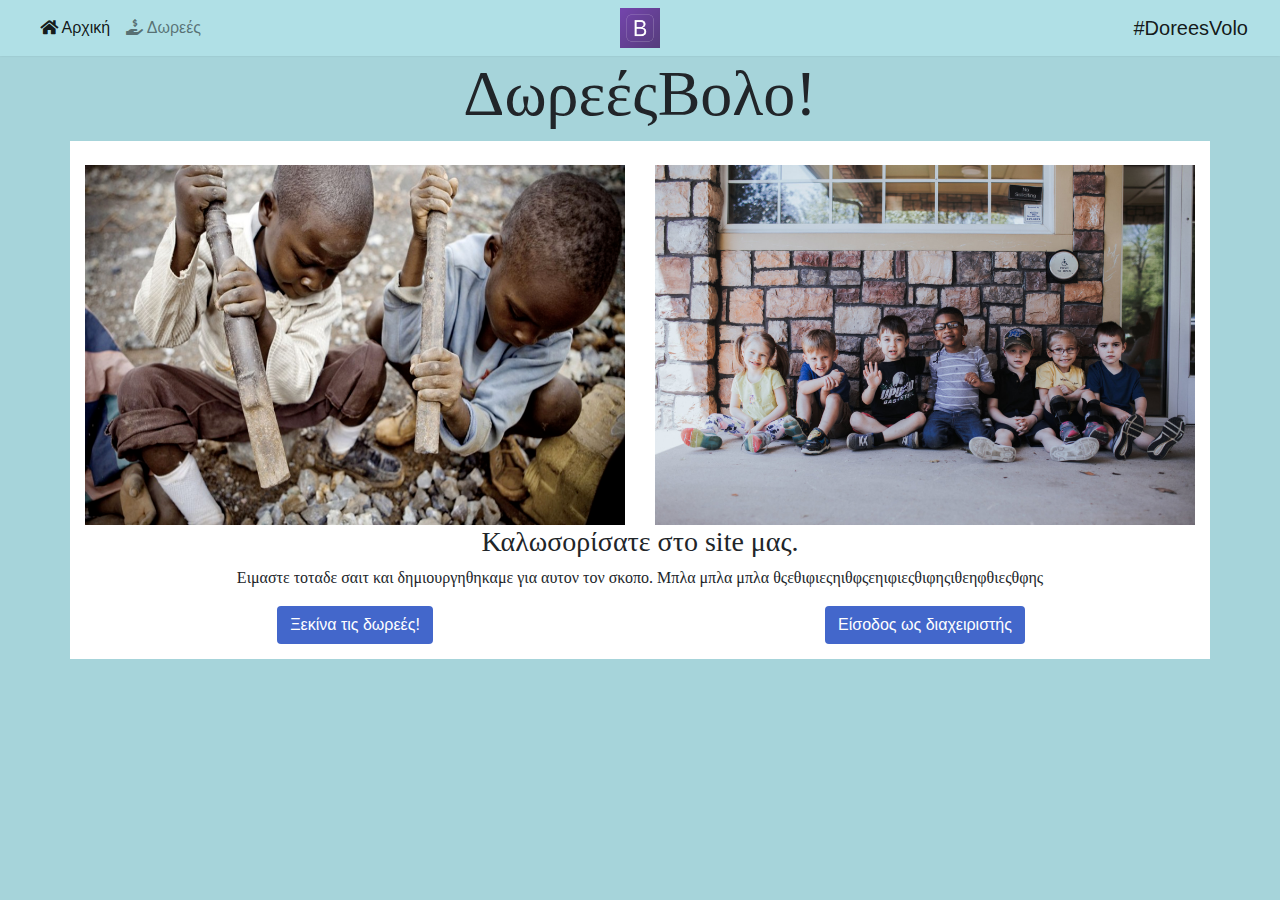
==== Project Volo/home.html @ 721cdb9c "Started the design" ====
<html>
    <head>
    <link rel="stylesheet" href="css\main.css">
    <link rel="stylesheet" href="css\bootstrap.min.css">
    <link rel="stylesheet" href="css\bootstrap.min.css.map">
    <link rel="stylesheet" href="css\webfonts\all.min.css">
	<meta name="viewport" content="width=device-width, initial-scale=1">
    </head>
	<!-- Navbar-->
    <nav style="background-color:powderblue;" class="navbar navbar-expand-sm bg-menu-light navbar-light box-shadow navbar-static-top" id="nav">
        <ul class="navbar-nav nav-list">
            <li class="nav-item">
            <a class="toggle-btn nav-link" href="#">
                <i class="fa fa-bars d-xs-inline d-md-none" id="sidebtn"> </i>
            </a>
            </li>
            <li class="nav-item active">
            <a class="nav-link d-none d-md-inline-block"><i class="fa fa-home"></i><span class="d-none d-lg-inline"> Αρχική </span></a>
            </li>
            <li class="nav-item">
            <a class="nav-link d-none d-md-inline-block" href="navigation.html"><i class="fas fa-hand-holding-usd"></i><span class="d-none d-lg-inline"> Δωρεές </span></a>
            </li>

        </ul>
        <!-- Logo -->
        <a class="navbar-brand logo justify-content-center" href="#">
            <img src="images\bootstrap-social-logo.png" alt="YesPolitics">
        </a>
        <div class="ml-auto justify-content-end">
            <a class="navbar-brand" href="#">#DoreesVolo</a>
        </div>
    </nav>
	
	<body style="background-color:A6D4DA;">
	
		<h1 style="font-family: Garamond, serif; font-size:5vw;" align="center" >ΔωρεέςΒολο!</h1> 
		<div class="container" style="background-color:white;">
			</br>
				<div class="row">
						<div class="col-md-6">
							<img src="images/black-kids.png" class="img-fluid" >
						</div>
						<div class="col-md-6">
							<img src="images/specialkids-107.png" class="img-fluid" >
						</div>
				</div>	
				<div class="row">
						<div class="col-md-12" align="center" >
						<h3 style="font-family: Garamond, serif;">Καλωσορίσατε στο site μας.</h3> 
						</div>
				</div>
				<div class="row">
						<div class="col-md-12" align="center" >
						<p style="font-family: Garamond, serif;">Ειμαστε τοταδε σαιτ και δημιουργηθηκαμε για αυτον τον σκοπο. Μπλα μπλα μπλα θςεθιφιεςηιθφςεηιφιεςθιφηςιθεηφθιεςθφης</p> 
						</div>
				</div>
				<div class="row">
						<div class="col-md-6" align="center" >
							 <a href="navigation.html" class="btn btn-blue">Ξεκίνα τις δωρεές!</a>
						</div>
					
						</br class="d-xs-inline d-md-none">
						<div class="col-md-6" align="center" >
							 <a href="https://www.google.gr/" class="btn btn-blue">Είσοδος ως διαχειριστής</a>
						</div>
				</div>
		</div>
	</body>
	
</html>
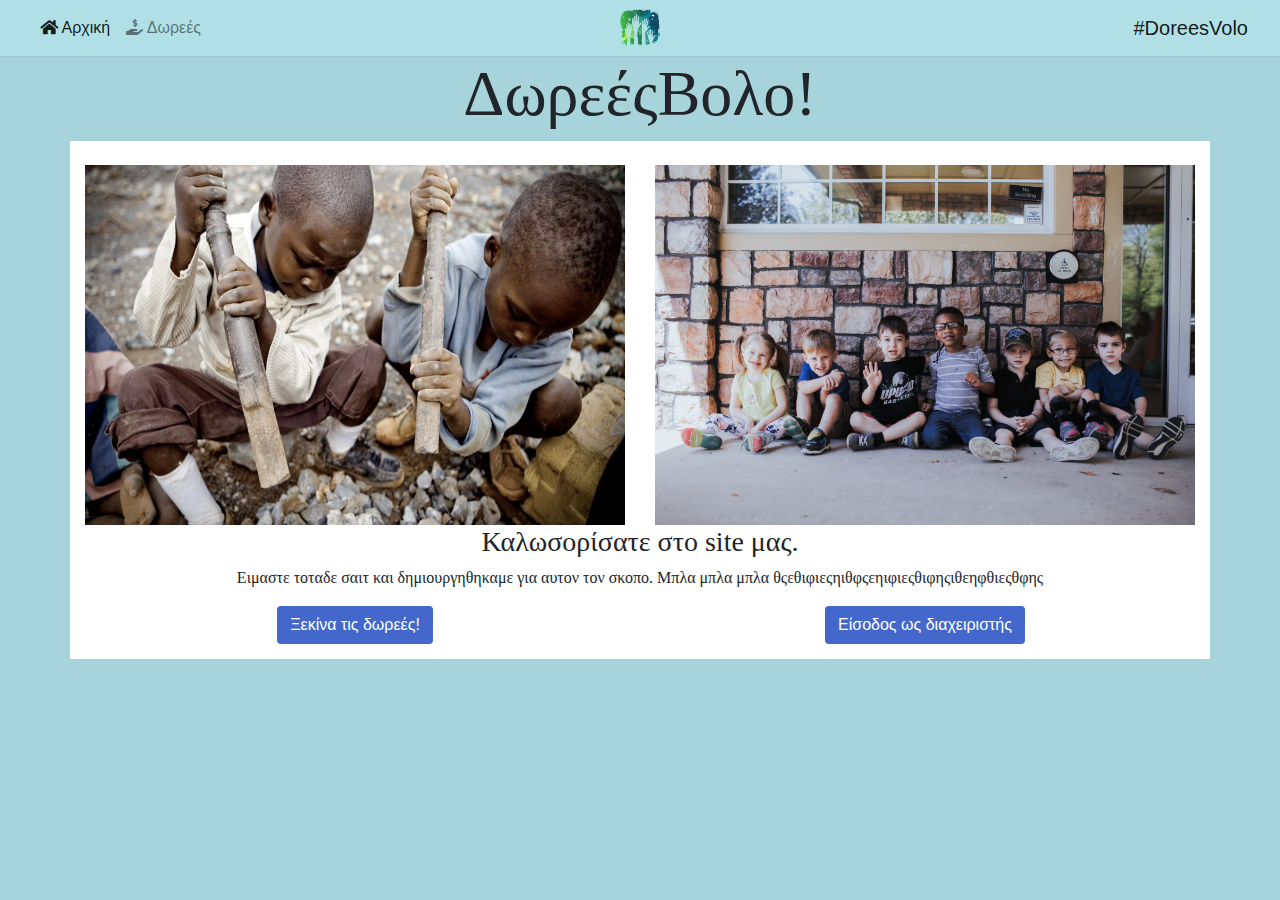
==== commit 293390ac: "Logo" ====
--- a/Project Volo/home.html
+++ b/Project Volo/home.html
@@ -24,7 +24,7 @@
         </ul>
         <!-- Logo -->
         <a class="navbar-brand logo justify-content-center" href="#">
-            <img src="images\bootstrap-social-logo.png" alt="YesPolitics">
+            <img src="images\logo.png" alt="YesPolitics">
         </a>
         <div class="ml-auto justify-content-end">
             <a class="navbar-brand" href="#">#DoreesVolo</a>
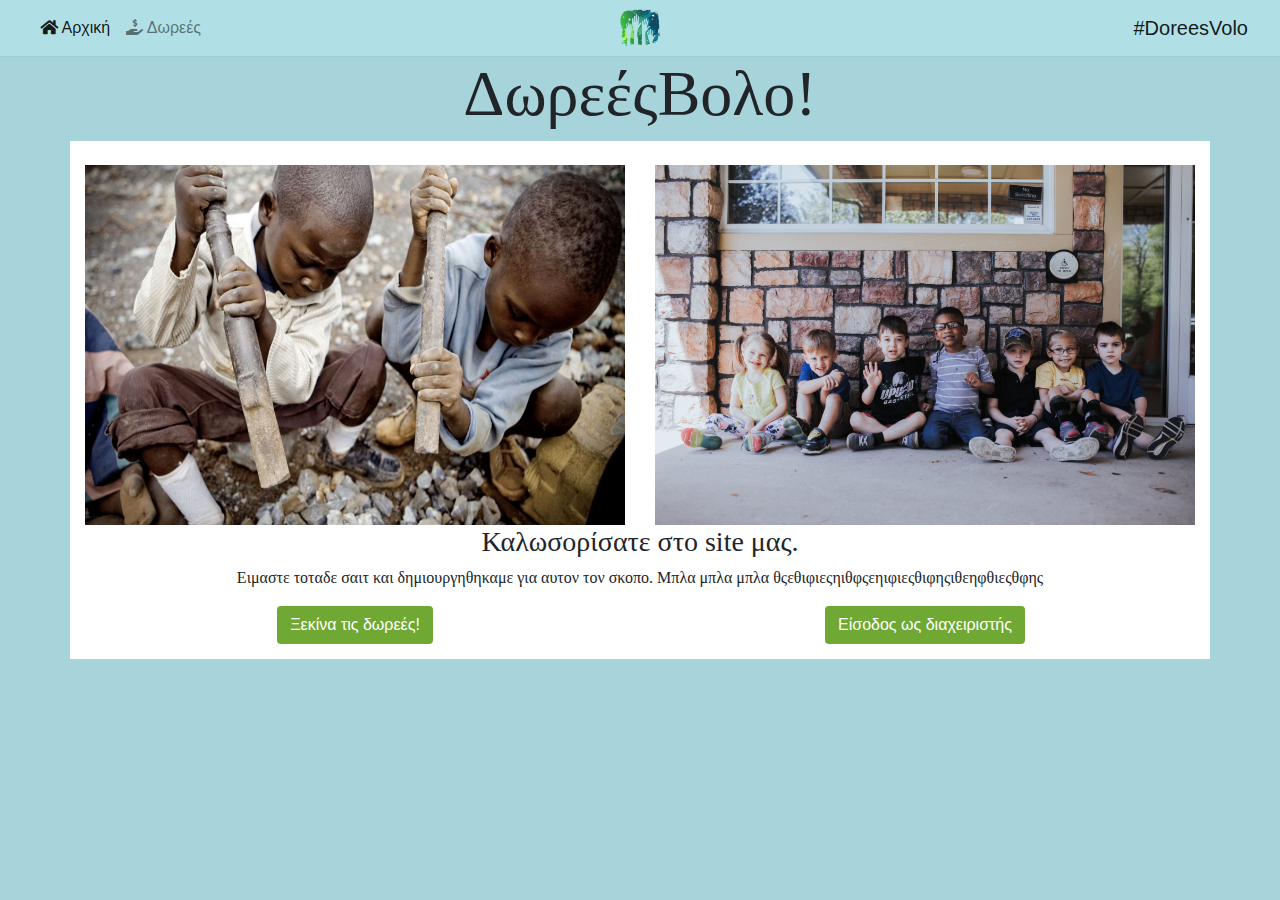
==== commit b194840f: "antoher push" ====
--- a/Project Volo/home.html
+++ b/Project Volo/home.html
@@ -18,7 +18,7 @@
             <a class="nav-link d-none d-md-inline-block"><i class="fa fa-home"></i><span class="d-none d-lg-inline"> Αρχική </span></a>
             </li>
             <li class="nav-item">
-            <a class="nav-link d-none d-md-inline-block" href="navigation.html"><i class="fas fa-hand-holding-usd"></i><span class="d-none d-lg-inline"> Δωρεές </span></a>
+            <a class="nav-link d-none d-md-inline-block" href="navigation.php"><i class="fas fa-hand-holding-usd"></i><span class="d-none d-lg-inline"> Δωρεές </span></a>
             </li>
 
         </ul>
@@ -56,12 +56,12 @@
 				</div>
 				<div class="row">
 						<div class="col-md-6" align="center" >
-							 <a href="navigation.html" class="btn btn-blue">Ξεκίνα τις δωρεές!</a>
+							 <a href="navigation.php" class="btn btn-green">Ξεκίνα τις δωρεές!</a>
 						</div>
 					
 						</br class="d-xs-inline d-md-none">
 						<div class="col-md-6" align="center" >
-							 <a href="https://www.google.gr/" class="btn btn-blue">Είσοδος ως διαχειριστής</a>
+							 <a href="https://www.google.gr/" class="btn btn-green">Είσοδος ως διαχειριστής</a>
 						</div>
 				</div>
 		</div>
